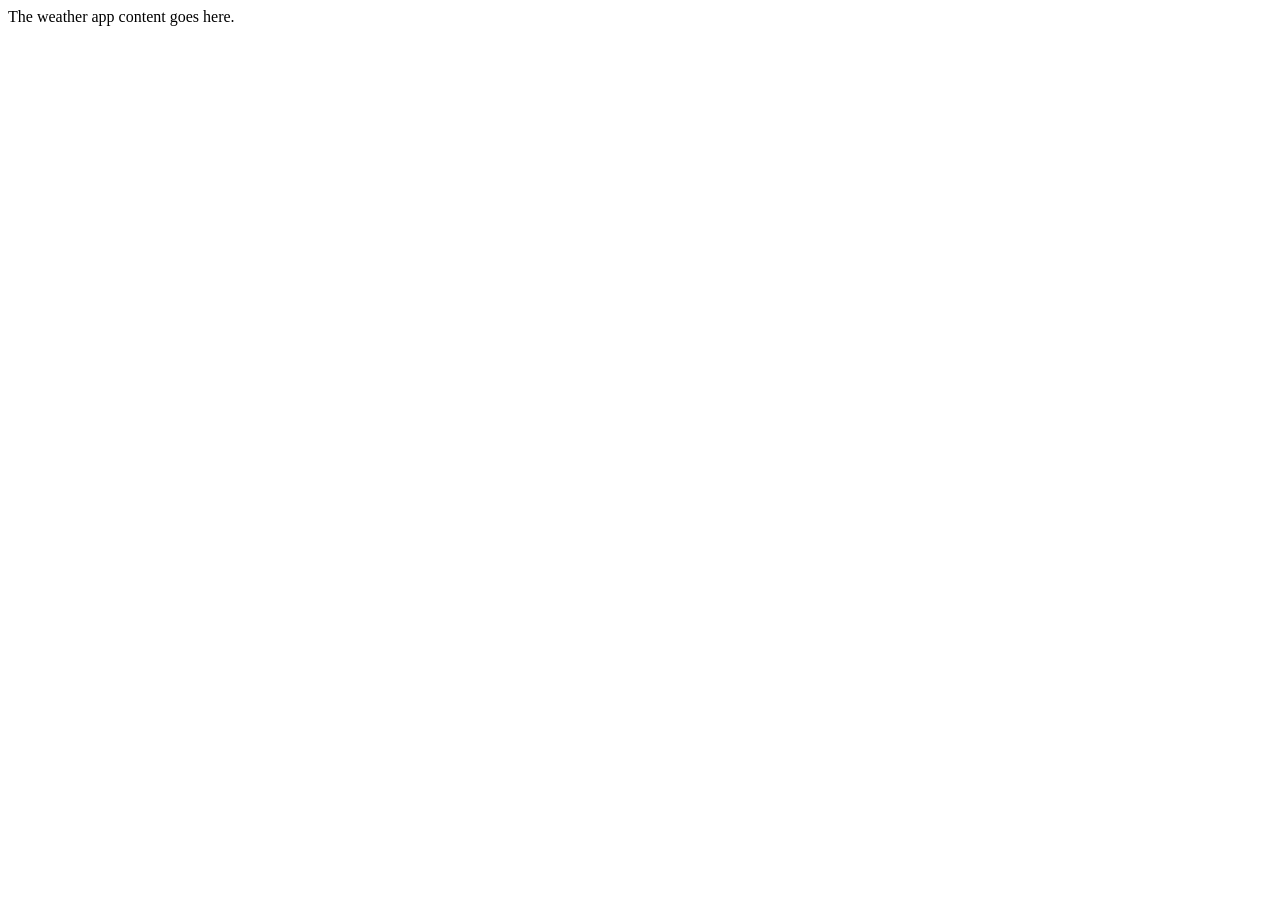
==== Weather/index.html @ 42ac32f7 "Add Leaflet and index.html" ====
<!DOCTYPE html>
<html lang="en">

    <head>
        <meta charset="UTF-8">
        <title>Weather Maps</title>

        </head>

        <body>
            The weather app content goes here.
        </body>

    </html>
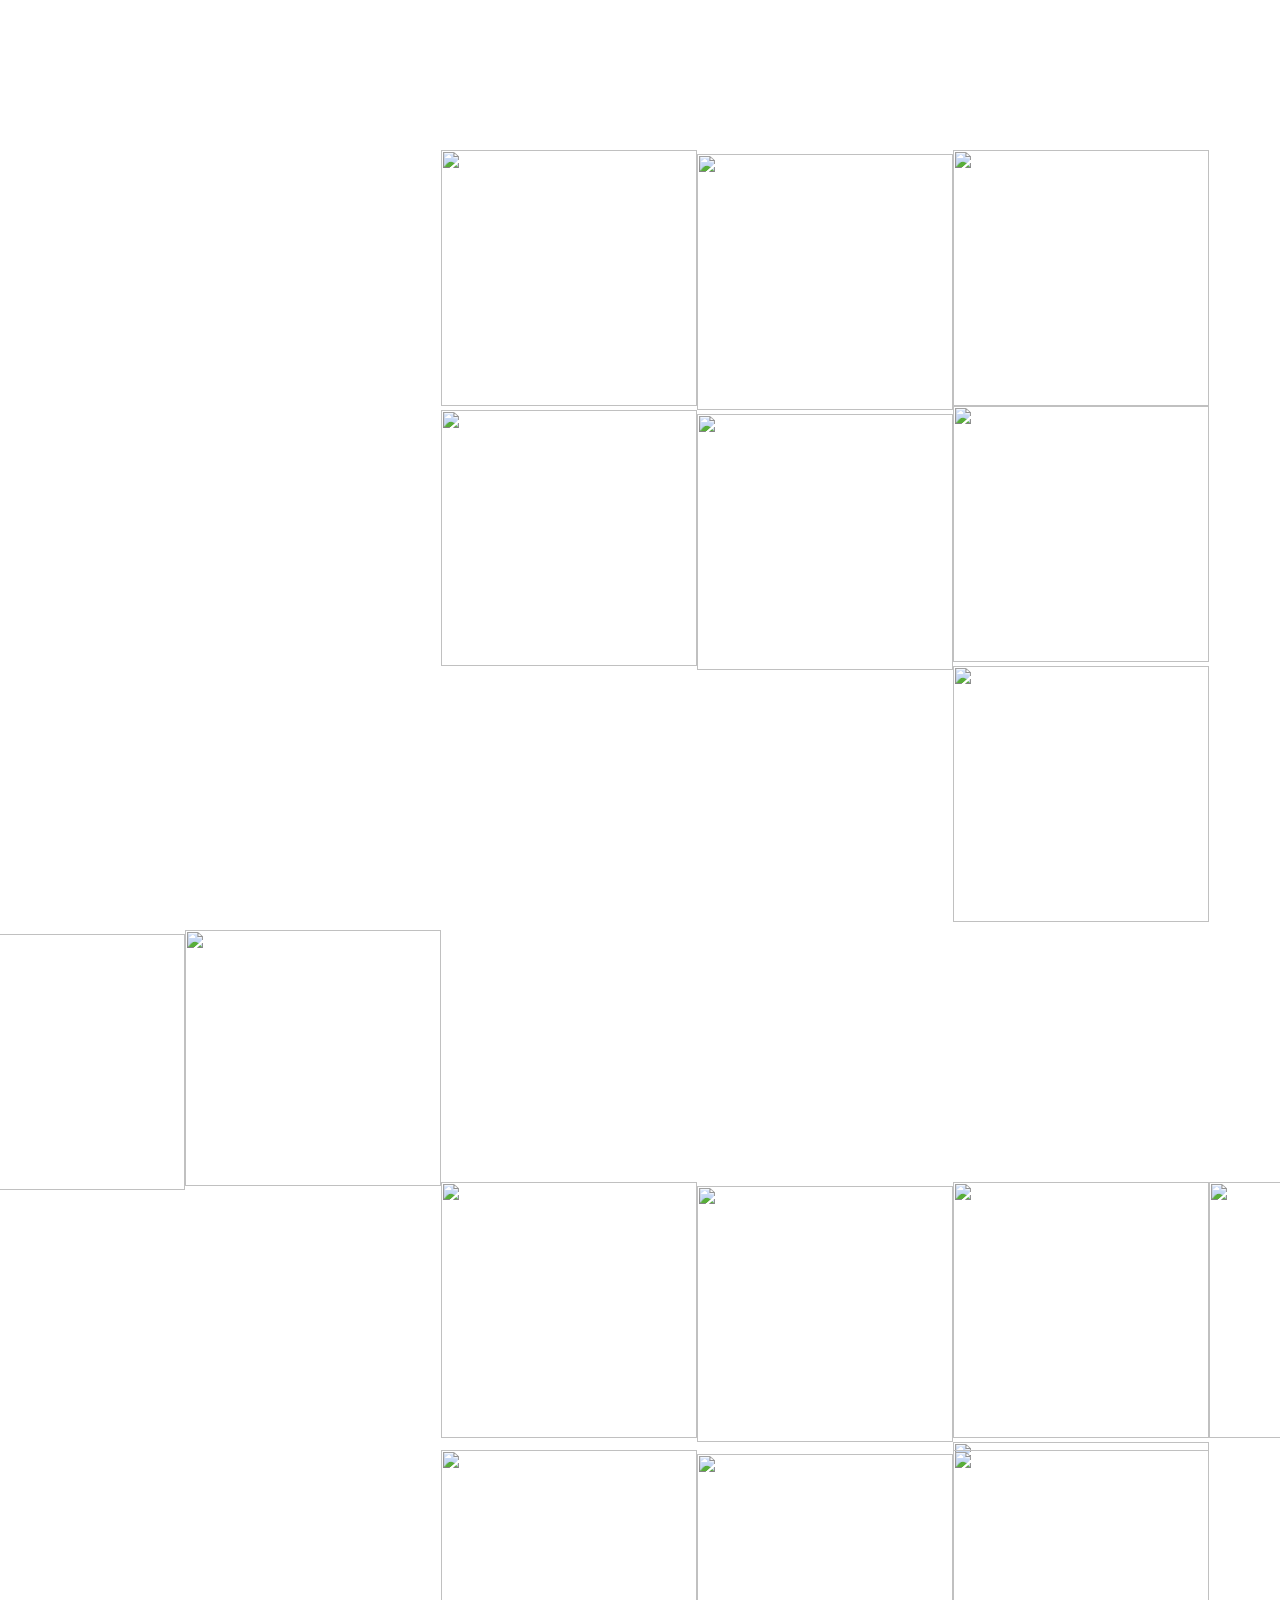
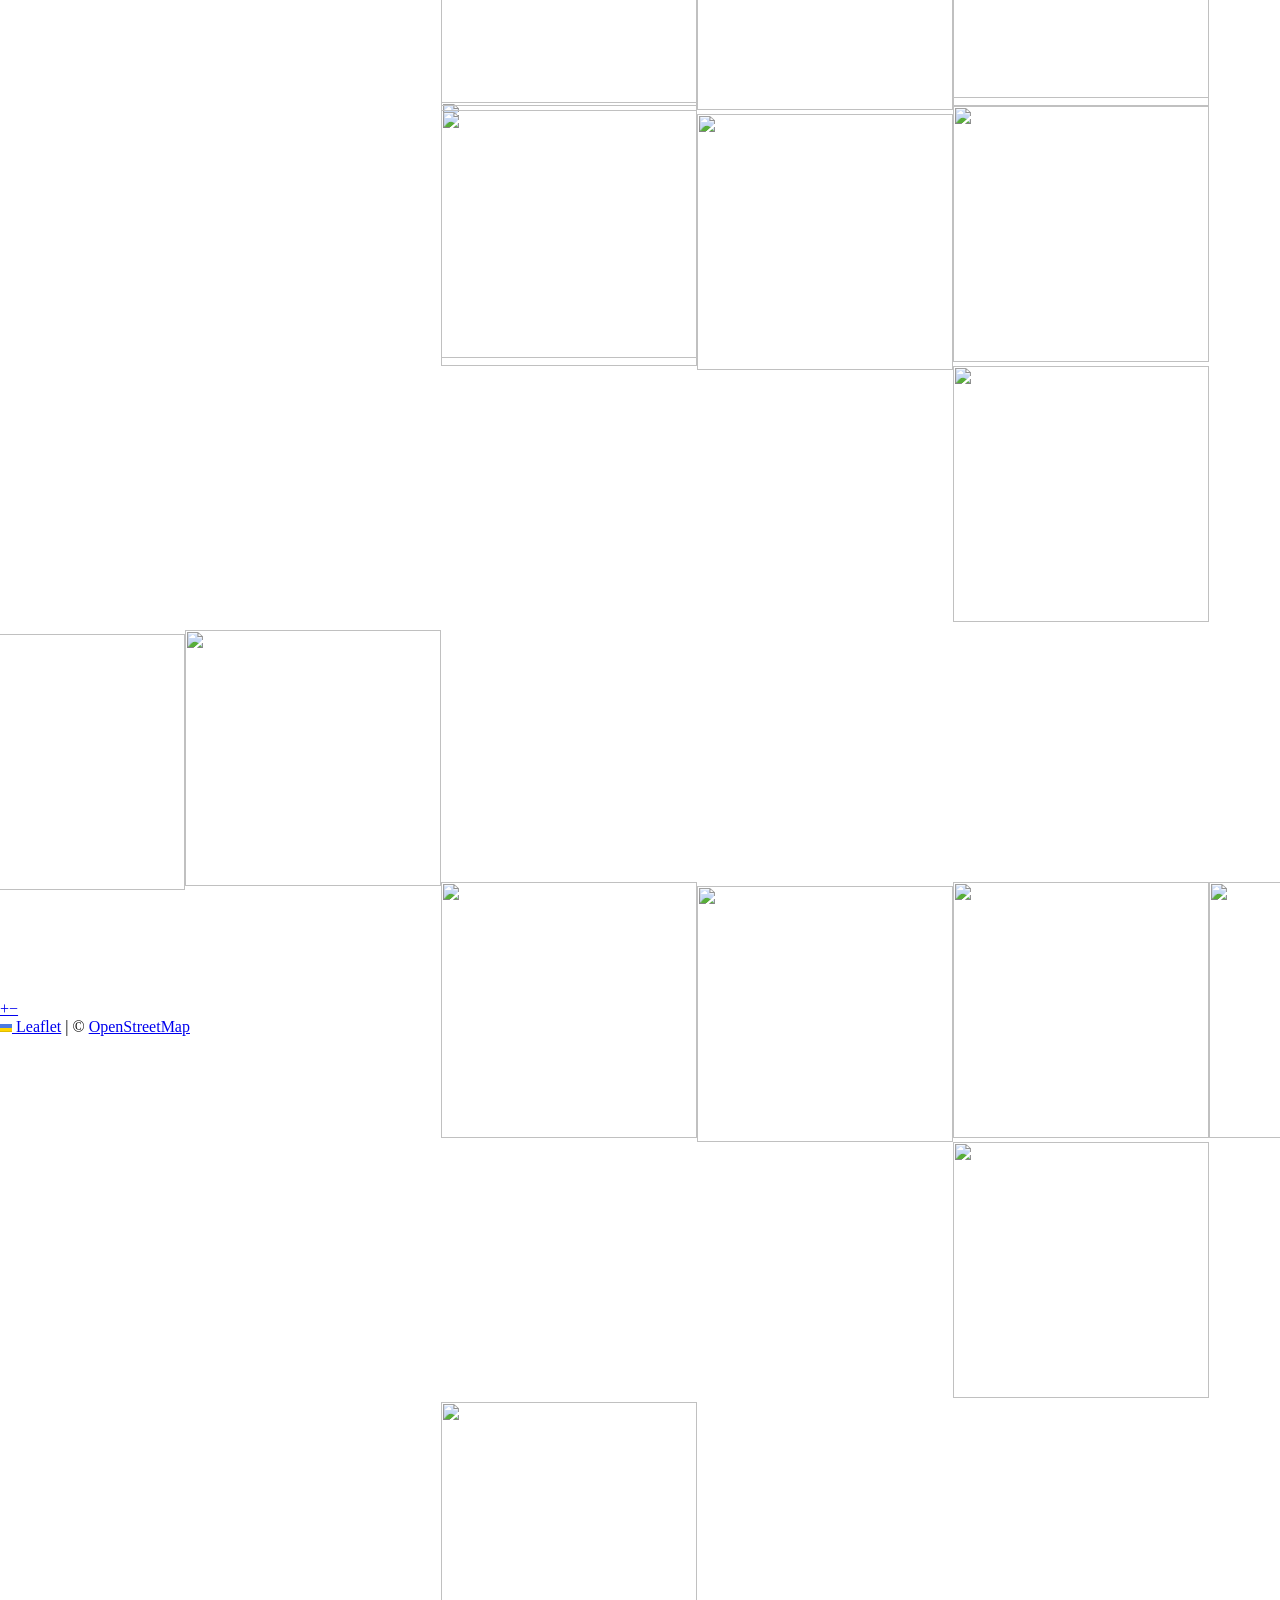
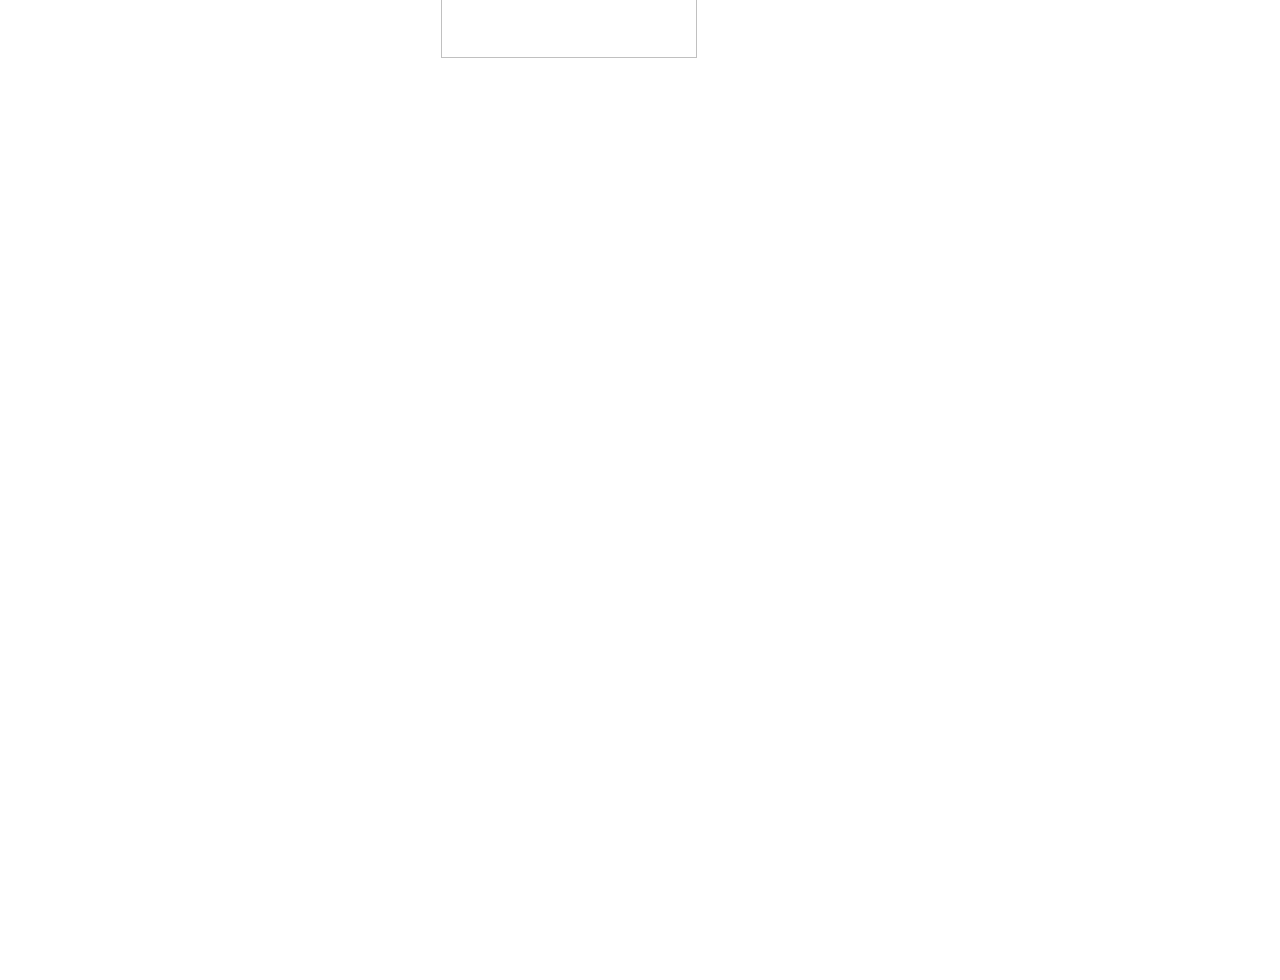
==== commit 473d0383: "Moved jquery" ====
--- a/Weather/index.html
+++ b/Weather/index.html
@@ -5,10 +5,16 @@
         <meta charset="UTF-8">
         <title>Weather Maps</title>
 
+        <link href = "styles.css" rel="stylesheet">
+        <link href = "weather.css" rel="stylesheet">
+
         </head>
 
         <body>
-            The weather app content goes here.
+            <div id = "weathermap"></div>
+            <script src = "leaflet.js"></script>
+            <script src = "https://code.jquery.com/jquery-3.6.0.min.js"></script>
+            <script src = "weather.js"></script>
         </body>
 
     </html>
--- a/Weather/weather.css
+++ b/Weather/weather.css
@@ -0,0 +1,9 @@
+body {
+    padding: 0;
+    margin: 0;
+   }
+   html, body, #weathermap {
+    height: 100%;
+    width: 100%;
+   }
+   
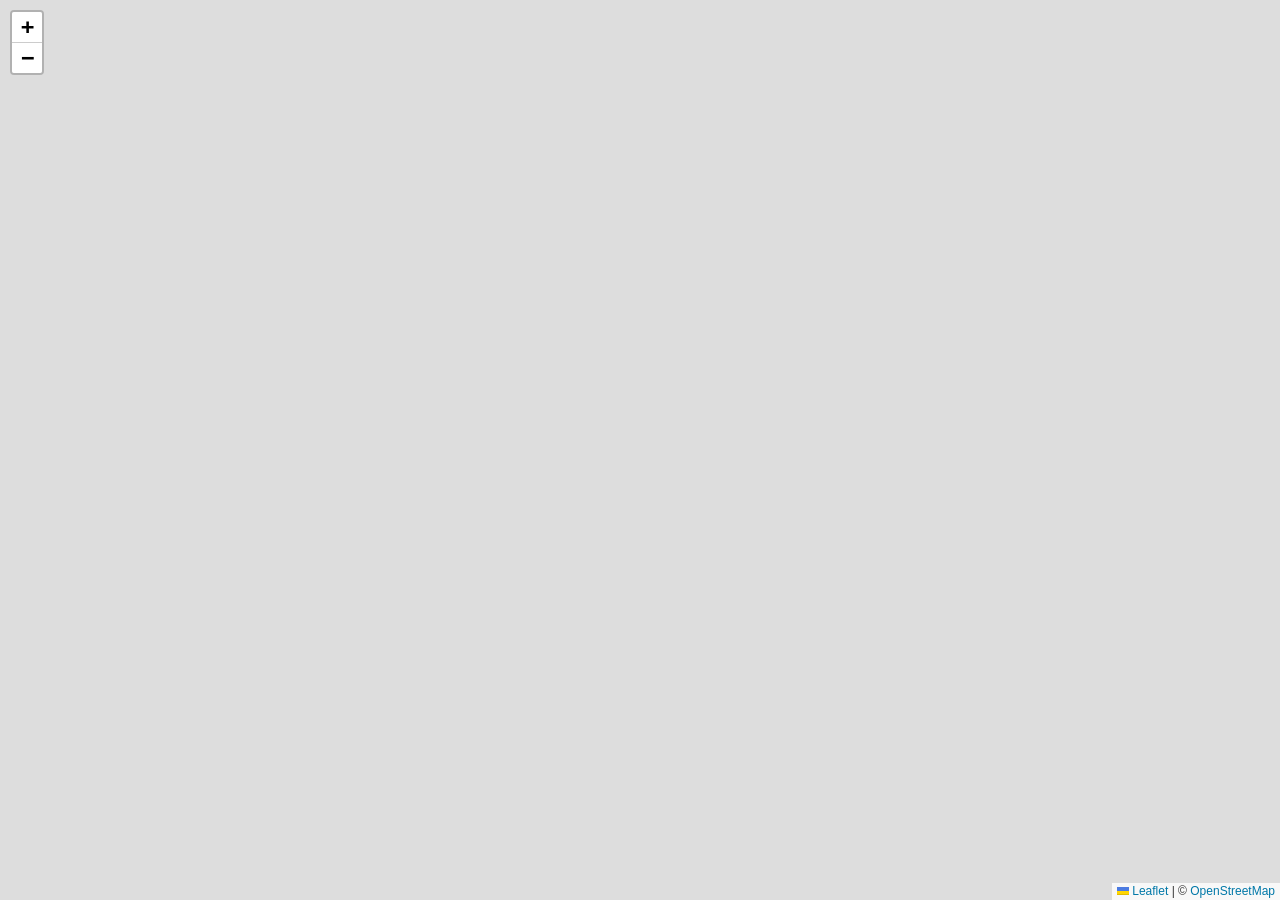
==== commit d9013ff0: "update weather js" ====
--- a/Weather/index.html
+++ b/Weather/index.html
@@ -5,7 +5,7 @@
         <meta charset="UTF-8">
         <title>Weather Maps</title>
 
-        <link href = "styles.css" rel="stylesheet">
+        <link href = "leaflet.css" rel="stylesheet">
         <link href = "weather.css" rel="stylesheet">
 
         </head>
--- a/Weather/leaflet.css
+++ b/Weather/leaflet.css
@@ -0,0 +1,661 @@
+/* required styles */
+
+.leaflet-pane,
+.leaflet-tile,
+.leaflet-marker-icon,
+.leaflet-marker-shadow,
+.leaflet-tile-container,
+.leaflet-pane > svg,
+.leaflet-pane > canvas,
+.leaflet-zoom-box,
+.leaflet-image-layer,
+.leaflet-layer {
+	position: absolute;
+	left: 0;
+	top: 0;
+	}
+.leaflet-container {
+	overflow: hidden;
+	}
+.leaflet-tile,
+.leaflet-marker-icon,
+.leaflet-marker-shadow {
+	-webkit-user-select: none;
+	   -moz-user-select: none;
+	        user-select: none;
+	  -webkit-user-drag: none;
+	}
+/* Prevents IE11 from highlighting tiles in blue */
+.leaflet-tile::selection {
+	background: transparent;
+}
+/* Safari renders non-retina tile on retina better with this, but Chrome is worse */
+.leaflet-safari .leaflet-tile {
+	image-rendering: -webkit-optimize-contrast;
+	}
+/* hack that prevents hw layers "stretching" when loading new tiles */
+.leaflet-safari .leaflet-tile-container {
+	width: 1600px;
+	height: 1600px;
+	-webkit-transform-origin: 0 0;
+	}
+.leaflet-marker-icon,
+.leaflet-marker-shadow {
+	display: block;
+	}
+/* .leaflet-container svg: reset svg max-width decleration shipped in Joomla! (joomla.org) 3.x */
+/* .leaflet-container img: map is broken in FF if you have max-width: 100% on tiles */
+.leaflet-container .leaflet-overlay-pane svg {
+	max-width: none !important;
+	max-height: none !important;
+	}
+.leaflet-container .leaflet-marker-pane img,
+.leaflet-container .leaflet-shadow-pane img,
+.leaflet-container .leaflet-tile-pane img,
+.leaflet-container img.leaflet-image-layer,
+.leaflet-container .leaflet-tile {
+	max-width: none !important;
+	max-height: none !important;
+	width: auto;
+	padding: 0;
+	}
+
+.leaflet-container img.leaflet-tile {
+	/* See: https://bugs.chromium.org/p/chromium/issues/detail?id=600120 */
+	mix-blend-mode: plus-lighter;
+}
+
+.leaflet-container.leaflet-touch-zoom {
+	-ms-touch-action: pan-x pan-y;
+	touch-action: pan-x pan-y;
+	}
+.leaflet-container.leaflet-touch-drag {
+	-ms-touch-action: pinch-zoom;
+	/* Fallback for FF which doesn't support pinch-zoom */
+	touch-action: none;
+	touch-action: pinch-zoom;
+}
+.leaflet-container.leaflet-touch-drag.leaflet-touch-zoom {
+	-ms-touch-action: none;
+	touch-action: none;
+}
+.leaflet-container {
+	-webkit-tap-highlight-color: transparent;
+}
+.leaflet-container a {
+	-webkit-tap-highlight-color: rgba(51, 181, 229, 0.4);
+}
+.leaflet-tile {
+	filter: inherit;
+	visibility: hidden;
+	}
+.leaflet-tile-loaded {
+	visibility: inherit;
+	}
+.leaflet-zoom-box {
+	width: 0;
+	height: 0;
+	-moz-box-sizing: border-box;
+	     box-sizing: border-box;
+	z-index: 800;
+	}
+/* workaround for https://bugzilla.mozilla.org/show_bug.cgi?id=888319 */
+.leaflet-overlay-pane svg {
+	-moz-user-select: none;
+	}
+
+.leaflet-pane         { z-index: 400; }
+
+.leaflet-tile-pane    { z-index: 200; }
+.leaflet-overlay-pane { z-index: 400; }
+.leaflet-shadow-pane  { z-index: 500; }
+.leaflet-marker-pane  { z-index: 600; }
+.leaflet-tooltip-pane   { z-index: 650; }
+.leaflet-popup-pane   { z-index: 700; }
+
+.leaflet-map-pane canvas { z-index: 100; }
+.leaflet-map-pane svg    { z-index: 200; }
+
+.leaflet-vml-shape {
+	width: 1px;
+	height: 1px;
+	}
+.lvml {
+	behavior: url(#default#VML);
+	display: inline-block;
+	position: absolute;
+	}
+
+
+/* control positioning */
+
+.leaflet-control {
+	position: relative;
+	z-index: 800;
+	pointer-events: visiblePainted; /* IE 9-10 doesn't have auto */
+	pointer-events: auto;
+	}
+.leaflet-top,
+.leaflet-bottom {
+	position: absolute;
+	z-index: 1000;
+	pointer-events: none;
+	}
+.leaflet-top {
+	top: 0;
+	}
+.leaflet-right {
+	right: 0;
+	}
+.leaflet-bottom {
+	bottom: 0;
+	}
+.leaflet-left {
+	left: 0;
+	}
+.leaflet-control {
+	float: left;
+	clear: both;
+	}
+.leaflet-right .leaflet-control {
+	float: right;
+	}
+.leaflet-top .leaflet-control {
+	margin-top: 10px;
+	}
+.leaflet-bottom .leaflet-control {
+	margin-bottom: 10px;
+	}
+.leaflet-left .leaflet-control {
+	margin-left: 10px;
+	}
+.leaflet-right .leaflet-control {
+	margin-right: 10px;
+	}
+
+
+/* zoom and fade animations */
+
+.leaflet-fade-anim .leaflet-popup {
+	opacity: 0;
+	-webkit-transition: opacity 0.2s linear;
+	   -moz-transition: opacity 0.2s linear;
+	        transition: opacity 0.2s linear;
+	}
+.leaflet-fade-anim .leaflet-map-pane .leaflet-popup {
+	opacity: 1;
+	}
+.leaflet-zoom-animated {
+	-webkit-transform-origin: 0 0;
+	    -ms-transform-origin: 0 0;
+	        transform-origin: 0 0;
+	}
+svg.leaflet-zoom-animated {
+	will-change: transform;
+}
+
+.leaflet-zoom-anim .leaflet-zoom-animated {
+	-webkit-transition: -webkit-transform 0.25s cubic-bezier(0,0,0.25,1);
+	   -moz-transition:    -moz-transform 0.25s cubic-bezier(0,0,0.25,1);
+	        transition:         transform 0.25s cubic-bezier(0,0,0.25,1);
+	}
+.leaflet-zoom-anim .leaflet-tile,
+.leaflet-pan-anim .leaflet-tile {
+	-webkit-transition: none;
+	   -moz-transition: none;
+	        transition: none;
+	}
+
+.leaflet-zoom-anim .leaflet-zoom-hide {
+	visibility: hidden;
+	}
+
+
+/* cursors */
+
+.leaflet-interactive {
+	cursor: pointer;
+	}
+.leaflet-grab {
+	cursor: -webkit-grab;
+	cursor:    -moz-grab;
+	cursor:         grab;
+	}
+.leaflet-crosshair,
+.leaflet-crosshair .leaflet-interactive {
+	cursor: crosshair;
+	}
+.leaflet-popup-pane,
+.leaflet-control {
+	cursor: auto;
+	}
+.leaflet-dragging .leaflet-grab,
+.leaflet-dragging .leaflet-grab .leaflet-interactive,
+.leaflet-dragging .leaflet-marker-draggable {
+	cursor: move;
+	cursor: -webkit-grabbing;
+	cursor:    -moz-grabbing;
+	cursor:         grabbing;
+	}
+
+/* marker & overlays interactivity */
+.leaflet-marker-icon,
+.leaflet-marker-shadow,
+.leaflet-image-layer,
+.leaflet-pane > svg path,
+.leaflet-tile-container {
+	pointer-events: none;
+	}
+
+.leaflet-marker-icon.leaflet-interactive,
+.leaflet-image-layer.leaflet-interactive,
+.leaflet-pane > svg path.leaflet-interactive,
+svg.leaflet-image-layer.leaflet-interactive path {
+	pointer-events: visiblePainted; /* IE 9-10 doesn't have auto */
+	pointer-events: auto;
+	}
+
+/* visual tweaks */
+
+.leaflet-container {
+	background: #ddd;
+	outline-offset: 1px;
+	}
+.leaflet-container a {
+	color: #0078A8;
+	}
+.leaflet-zoom-box {
+	border: 2px dotted #38f;
+	background: rgba(255,255,255,0.5);
+	}
+
+
+/* general typography */
+.leaflet-container {
+	font-family: "Helvetica Neue", Arial, Helvetica, sans-serif;
+	font-size: 12px;
+	font-size: 0.75rem;
+	line-height: 1.5;
+	}
+
+
+/* general toolbar styles */
+
+.leaflet-bar {
+	box-shadow: 0 1px 5px rgba(0,0,0,0.65);
+	border-radius: 4px;
+	}
+.leaflet-bar a {
+	background-color: #fff;
+	border-bottom: 1px solid #ccc;
+	width: 26px;
+	height: 26px;
+	line-height: 26px;
+	display: block;
+	text-align: center;
+	text-decoration: none;
+	color: black;
+	}
+.leaflet-bar a,
+.leaflet-control-layers-toggle {
+	background-position: 50% 50%;
+	background-repeat: no-repeat;
+	display: block;
+	}
+.leaflet-bar a:hover,
+.leaflet-bar a:focus {
+	background-color: #f4f4f4;
+	}
+.leaflet-bar a:first-child {
+	border-top-left-radius: 4px;
+	border-top-right-radius: 4px;
+	}
+.leaflet-bar a:last-child {
+	border-bottom-left-radius: 4px;
+	border-bottom-right-radius: 4px;
+	border-bottom: none;
+	}
+.leaflet-bar a.leaflet-disabled {
+	cursor: default;
+	background-color: #f4f4f4;
+	color: #bbb;
+	}
+
+.leaflet-touch .leaflet-bar a {
+	width: 30px;
+	height: 30px;
+	line-height: 30px;
+	}
+.leaflet-touch .leaflet-bar a:first-child {
+	border-top-left-radius: 2px;
+	border-top-right-radius: 2px;
+	}
+.leaflet-touch .leaflet-bar a:last-child {
+	border-bottom-left-radius: 2px;
+	border-bottom-right-radius: 2px;
+	}
+
+/* zoom control */
+
+.leaflet-control-zoom-in,
+.leaflet-control-zoom-out {
+	font: bold 18px 'Lucida Console', Monaco, monospace;
+	text-indent: 1px;
+	}
+
+.leaflet-touch .leaflet-control-zoom-in, .leaflet-touch .leaflet-control-zoom-out  {
+	font-size: 22px;
+	}
+
+
+/* layers control */
+
+.leaflet-control-layers {
+	box-shadow: 0 1px 5px rgba(0,0,0,0.4);
+	background: #fff;
+	border-radius: 5px;
+	}
+.leaflet-control-layers-toggle {
+	background-image: url(images/layers.png);
+	width: 36px;
+	height: 36px;
+	}
+.leaflet-retina .leaflet-control-layers-toggle {
+	background-image: url(images/layers-2x.png);
+	background-size: 26px 26px;
+	}
+.leaflet-touch .leaflet-control-layers-toggle {
+	width: 44px;
+	height: 44px;
+	}
+.leaflet-control-layers .leaflet-control-layers-list,
+.leaflet-control-layers-expanded .leaflet-control-layers-toggle {
+	display: none;
+	}
+.leaflet-control-layers-expanded .leaflet-control-layers-list {
+	display: block;
+	position: relative;
+	}
+.leaflet-control-layers-expanded {
+	padding: 6px 10px 6px 6px;
+	color: #333;
+	background: #fff;
+	}
+.leaflet-control-layers-scrollbar {
+	overflow-y: scroll;
+	overflow-x: hidden;
+	padding-right: 5px;
+	}
+.leaflet-control-layers-selector {
+	margin-top: 2px;
+	position: relative;
+	top: 1px;
+	}
+.leaflet-control-layers label {
+	display: block;
+	font-size: 13px;
+	font-size: 1.08333em;
+	}
+.leaflet-control-layers-separator {
+	height: 0;
+	border-top: 1px solid #ddd;
+	margin: 5px -10px 5px -6px;
+	}
+
+/* Default icon URLs */
+.leaflet-default-icon-path { /* used only in path-guessing heuristic, see L.Icon.Default */
+	background-image: url(images/marker-icon.png);
+	}
+
+
+/* attribution and scale controls */
+
+.leaflet-container .leaflet-control-attribution {
+	background: #fff;
+	background: rgba(255, 255, 255, 0.8);
+	margin: 0;
+	}
+.leaflet-control-attribution,
+.leaflet-control-scale-line {
+	padding: 0 5px;
+	color: #333;
+	line-height: 1.4;
+	}
+.leaflet-control-attribution a {
+	text-decoration: none;
+	}
+.leaflet-control-attribution a:hover,
+.leaflet-control-attribution a:focus {
+	text-decoration: underline;
+	}
+.leaflet-attribution-flag {
+	display: inline !important;
+	vertical-align: baseline !important;
+	width: 1em;
+	height: 0.6669em;
+	}
+.leaflet-left .leaflet-control-scale {
+	margin-left: 5px;
+	}
+.leaflet-bottom .leaflet-control-scale {
+	margin-bottom: 5px;
+	}
+.leaflet-control-scale-line {
+	border: 2px solid #777;
+	border-top: none;
+	line-height: 1.1;
+	padding: 2px 5px 1px;
+	white-space: nowrap;
+	-moz-box-sizing: border-box;
+	     box-sizing: border-box;
+	background: rgba(255, 255, 255, 0.8);
+	text-shadow: 1px 1px #fff;
+	}
+.leaflet-control-scale-line:not(:first-child) {
+	border-top: 2px solid #777;
+	border-bottom: none;
+	margin-top: -2px;
+	}
+.leaflet-control-scale-line:not(:first-child):not(:last-child) {
+	border-bottom: 2px solid #777;
+	}
+
+.leaflet-touch .leaflet-control-attribution,
+.leaflet-touch .leaflet-control-layers,
+.leaflet-touch .leaflet-bar {
+	box-shadow: none;
+	}
+.leaflet-touch .leaflet-control-layers,
+.leaflet-touch .leaflet-bar {
+	border: 2px solid rgba(0,0,0,0.2);
+	background-clip: padding-box;
+	}
+
+
+/* popup */
+
+.leaflet-popup {
+	position: absolute;
+	text-align: center;
+	margin-bottom: 20px;
+	}
+.leaflet-popup-content-wrapper {
+	padding: 1px;
+	text-align: left;
+	border-radius: 12px;
+	}
+.leaflet-popup-content {
+	margin: 13px 24px 13px 20px;
+	line-height: 1.3;
+	font-size: 13px;
+	font-size: 1.08333em;
+	min-height: 1px;
+	}
+.leaflet-popup-content p {
+	margin: 17px 0;
+	margin: 1.3em 0;
+	}
+.leaflet-popup-tip-container {
+	width: 40px;
+	height: 20px;
+	position: absolute;
+	left: 50%;
+	margin-top: -1px;
+	margin-left: -20px;
+	overflow: hidden;
+	pointer-events: none;
+	}
+.leaflet-popup-tip {
+	width: 17px;
+	height: 17px;
+	padding: 1px;
+
+	margin: -10px auto 0;
+	pointer-events: auto;
+
+	-webkit-transform: rotate(45deg);
+	   -moz-transform: rotate(45deg);
+	    -ms-transform: rotate(45deg);
+	        transform: rotate(45deg);
+	}
+.leaflet-popup-content-wrapper,
+.leaflet-popup-tip {
+	background: white;
+	color: #333;
+	box-shadow: 0 3px 14px rgba(0,0,0,0.4);
+	}
+.leaflet-container a.leaflet-popup-close-button {
+	position: absolute;
+	top: 0;
+	right: 0;
+	border: none;
+	text-align: center;
+	width: 24px;
+	height: 24px;
+	font: 16px/24px Tahoma, Verdana, sans-serif;
+	color: #757575;
+	text-decoration: none;
+	background: transparent;
+	}
+.leaflet-container a.leaflet-popup-close-button:hover,
+.leaflet-container a.leaflet-popup-close-button:focus {
+	color: #585858;
+	}
+.leaflet-popup-scrolled {
+	overflow: auto;
+	}
+
+.leaflet-oldie .leaflet-popup-content-wrapper {
+	-ms-zoom: 1;
+	}
+.leaflet-oldie .leaflet-popup-tip {
+	width: 24px;
+	margin: 0 auto;
+
+	-ms-filter: "progid:DXImageTransform.Microsoft.Matrix(M11=0.70710678, M12=0.70710678, M21=-0.70710678, M22=0.70710678)";
+	filter: progid:DXImageTransform.Microsoft.Matrix(M11=0.70710678, M12=0.70710678, M21=-0.70710678, M22=0.70710678);
+	}
+
+.leaflet-oldie .leaflet-control-zoom,
+.leaflet-oldie .leaflet-control-layers,
+.leaflet-oldie .leaflet-popup-content-wrapper,
+.leaflet-oldie .leaflet-popup-tip {
+	border: 1px solid #999;
+	}
+
+
+/* div icon */
+
+.leaflet-div-icon {
+	background: #fff;
+	border: 1px solid #666;
+	}
+
+
+/* Tooltip */
+/* Base styles for the element that has a tooltip */
+.leaflet-tooltip {
+	position: absolute;
+	padding: 6px;
+	background-color: #fff;
+	border: 1px solid #fff;
+	border-radius: 3px;
+	color: #222;
+	white-space: nowrap;
+	-webkit-user-select: none;
+	-moz-user-select: none;
+	-ms-user-select: none;
+	user-select: none;
+	pointer-events: none;
+	box-shadow: 0 1px 3px rgba(0,0,0,0.4);
+	}
+.leaflet-tooltip.leaflet-interactive {
+	cursor: pointer;
+	pointer-events: auto;
+	}
+.leaflet-tooltip-top:before,
+.leaflet-tooltip-bottom:before,
+.leaflet-tooltip-left:before,
+.leaflet-tooltip-right:before {
+	position: absolute;
+	pointer-events: none;
+	border: 6px solid transparent;
+	background: transparent;
+	content: "";
+	}
+
+/* Directions */
+
+.leaflet-tooltip-bottom {
+	margin-top: 6px;
+}
+.leaflet-tooltip-top {
+	margin-top: -6px;
+}
+.leaflet-tooltip-bottom:before,
+.leaflet-tooltip-top:before {
+	left: 50%;
+	margin-left: -6px;
+	}
+.leaflet-tooltip-top:before {
+	bottom: 0;
+	margin-bottom: -12px;
+	border-top-color: #fff;
+	}
+.leaflet-tooltip-bottom:before {
+	top: 0;
+	margin-top: -12px;
+	margin-left: -6px;
+	border-bottom-color: #fff;
+	}
+.leaflet-tooltip-left {
+	margin-left: -6px;
+}
+.leaflet-tooltip-right {
+	margin-left: 6px;
+}
+.leaflet-tooltip-left:before,
+.leaflet-tooltip-right:before {
+	top: 50%;
+	margin-top: -6px;
+	}
+.leaflet-tooltip-left:before {
+	right: 0;
+	margin-right: -12px;
+	border-left-color: #fff;
+	}
+.leaflet-tooltip-right:before {
+	left: 0;
+	margin-left: -12px;
+	border-right-color: #fff;
+	}
+
+/* Printing */
+
+@media print {
+	/* Prevent printers from removing background-images of controls. */
+	.leaflet-control {
+		-webkit-print-color-adjust: exact;
+		print-color-adjust: exact;
+		}
+	}
